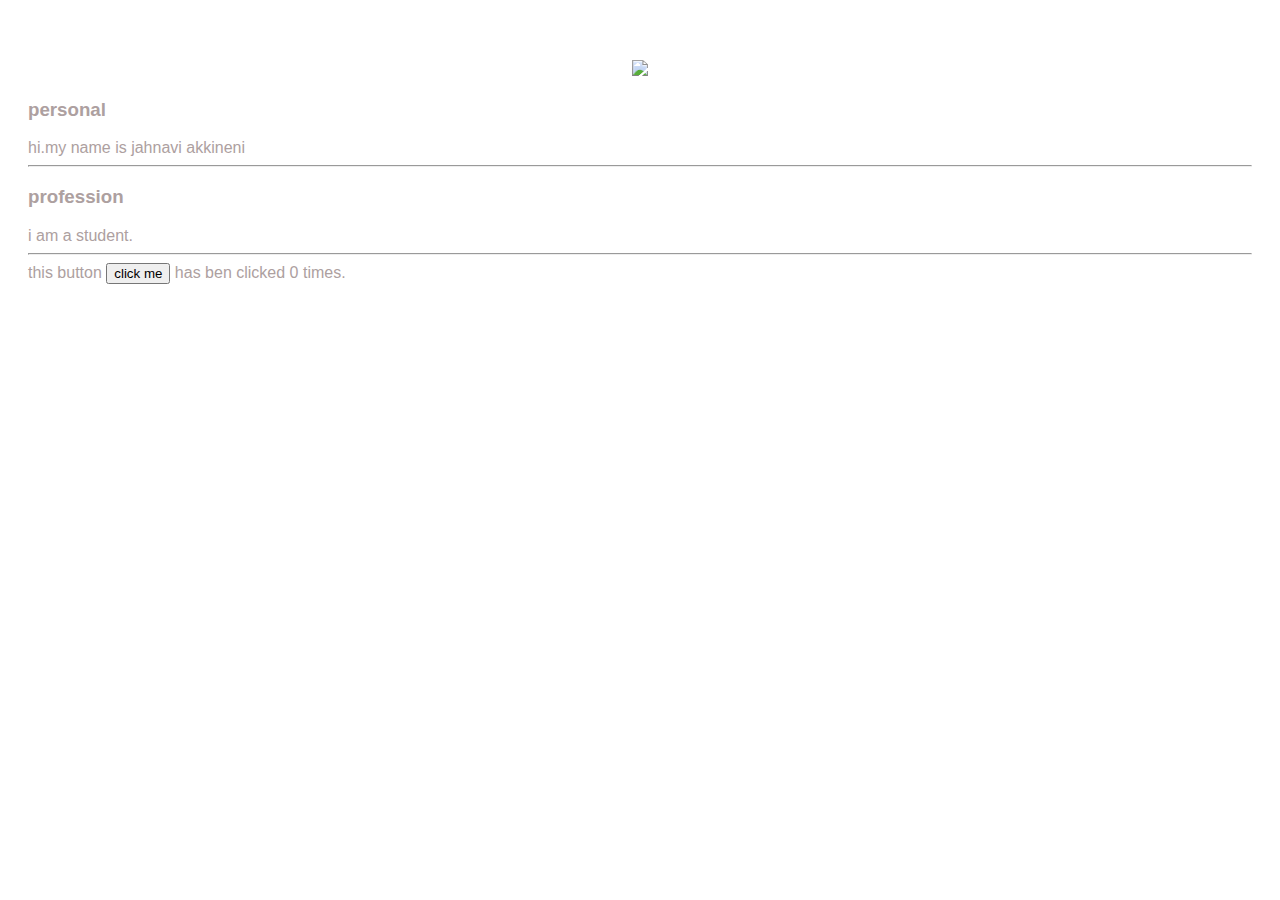
==== ui/index.html @ c14fd7ba "[imad-console] Updates ui/index.html" ====
<!doctype html>
<html>
    <head>
        <link href="/ui/style.css" rel="stylesheet" />
    </head>
    <body>
      <div class="container">
        <div class="center">
            <img src=https://pbs.twimg.com/profile_images/890233443870625792/uq0tKO7P_400x400.jpg class="img-medium"/>
        </div>
        <h3>personal</h3>
        <div>
        hi.my name is jahnavi akkineni
        </div>
        <hr/>
         <h3>profession</h3>
        <div>
        i am a student.
        </div>
        <hr/>
        <div class="footer">
            this button <button id="counter">click me</button> has ben clicked <span id="count">0</span> times.
        </div>
      </div>
        <script type="text/javascript" src="/ui/main.js">
        </script>
    </body>
</html>
---- ui/style.css ----
body {
    font-family: sans-serif;
    margin-top: 60px;
}

.center {
    text-align: center;
}

.text-big {
    font-size: 300%;
}

.bold {
    font-weight: bold;
}

.img-medium {
    height: 200px;
}

 .container {
    margin: 0 auto;
    color: #ada0a0;
    font-family: sans-serif;
    padding-left: 20px;
    padding-right: 20px;
     
 }
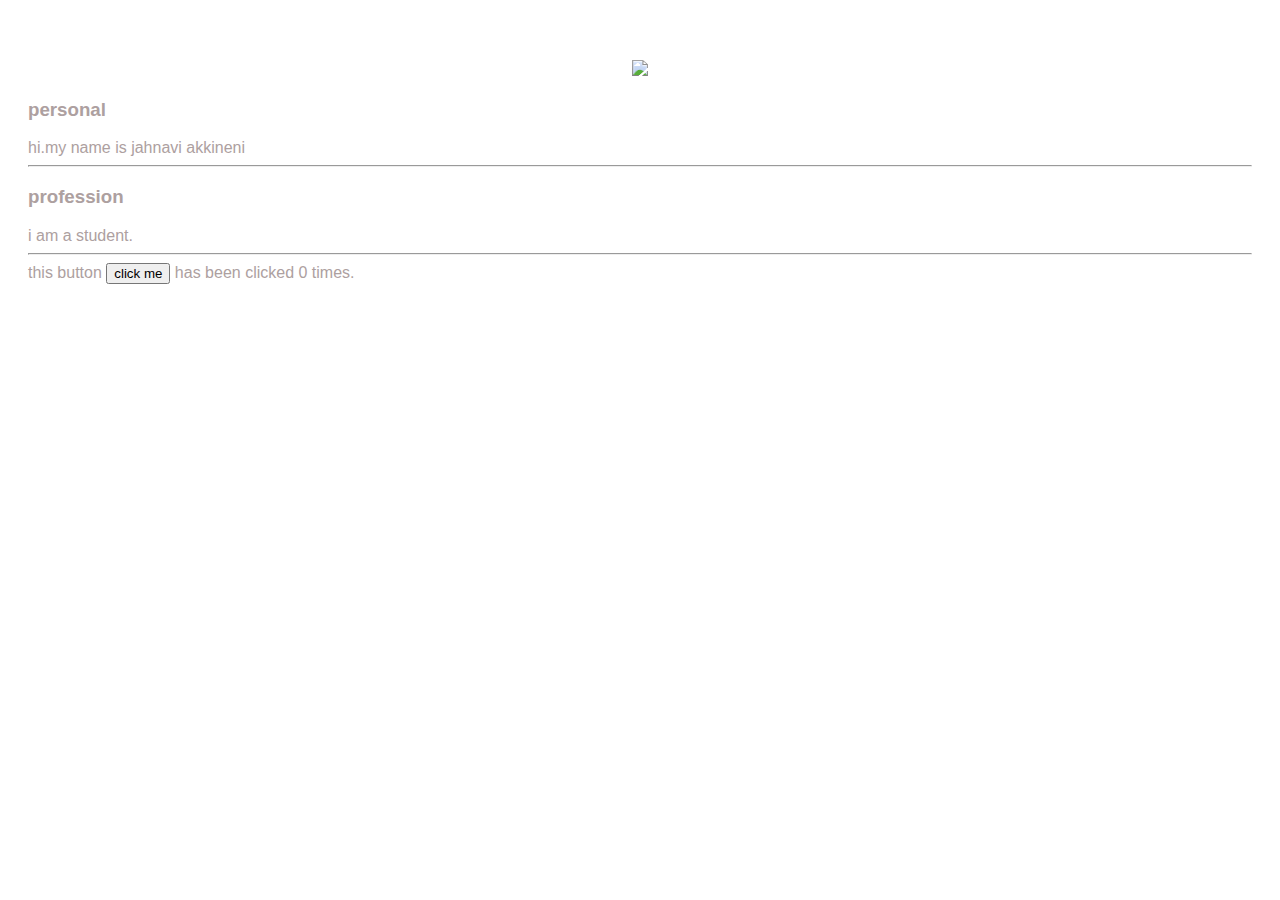
==== commit 406e4698: "[imad-console] Updates ui/index.html" ====
--- a/ui/index.html
+++ b/ui/index.html
@@ -19,7 +19,7 @@
         </div>
         <hr/>
         <div class="footer">
-            this button <button id="counter">click me</button> has ben clicked <span id="count">0</span> times.
+            this button <button id="counter">click me</button> has been clicked <span id="count">0</span> times.
         </div>
       </div>
         <script type="text/javascript" src="/ui/main.js">
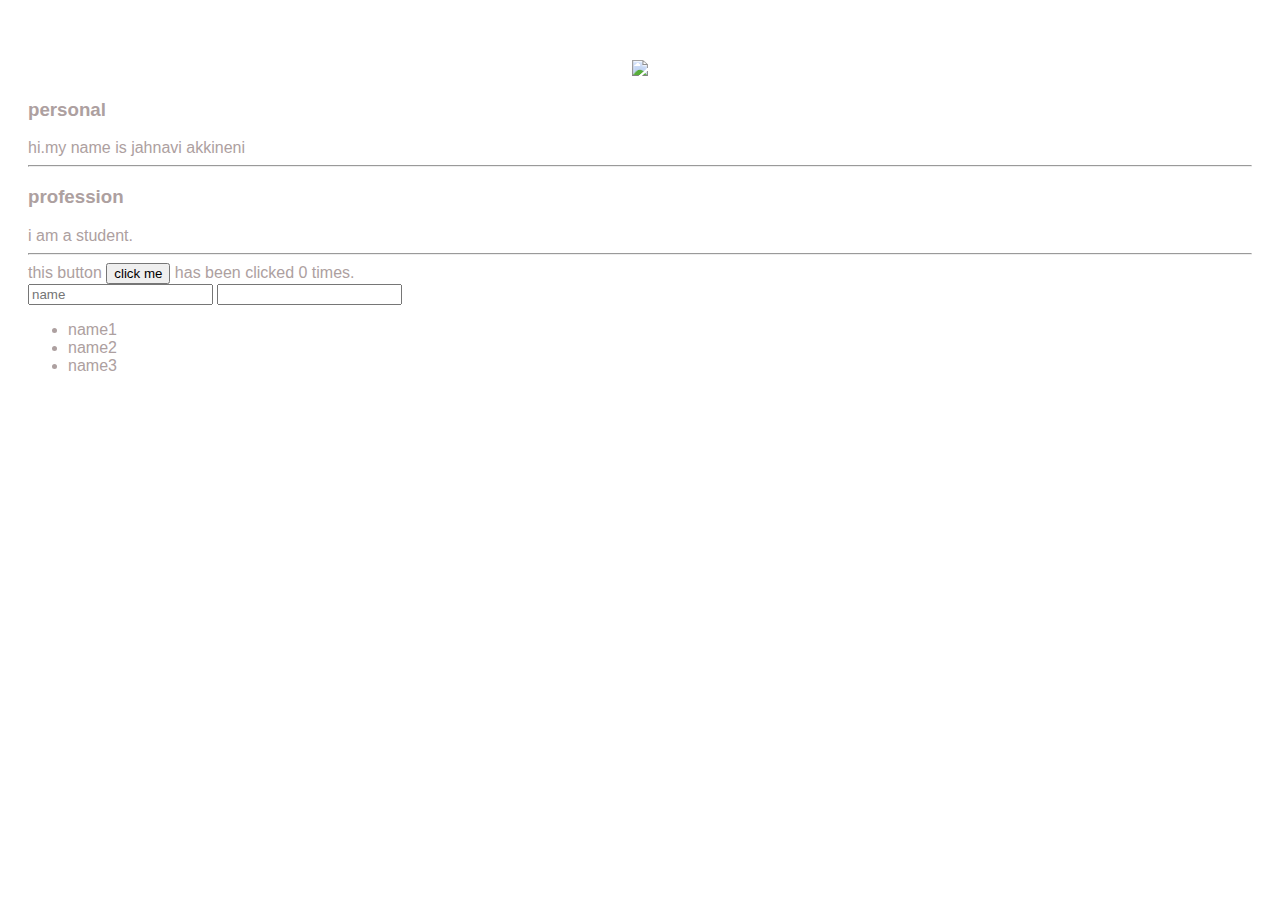
==== commit 1491c395: "[imad-console] Updates ui/index.html" ====
--- a/ui/index.html
+++ b/ui/index.html
@@ -20,6 +20,14 @@
         <hr/>
         <div class="footer">
             this button <button id="counter">click me</button> has been clicked <span id="count">0</span> times.
+            <br/>
+            <input type="text" id="name" placeholder="name"></input>
+            <input typr="submit" id="Submit"></input>
+            <ul>
+                <li>name1</li>
+                <li>name2</li>
+                <li>name3</li>
+            </ul>
         </div>
       </div>
         <script type="text/javascript" src="/ui/main.js">
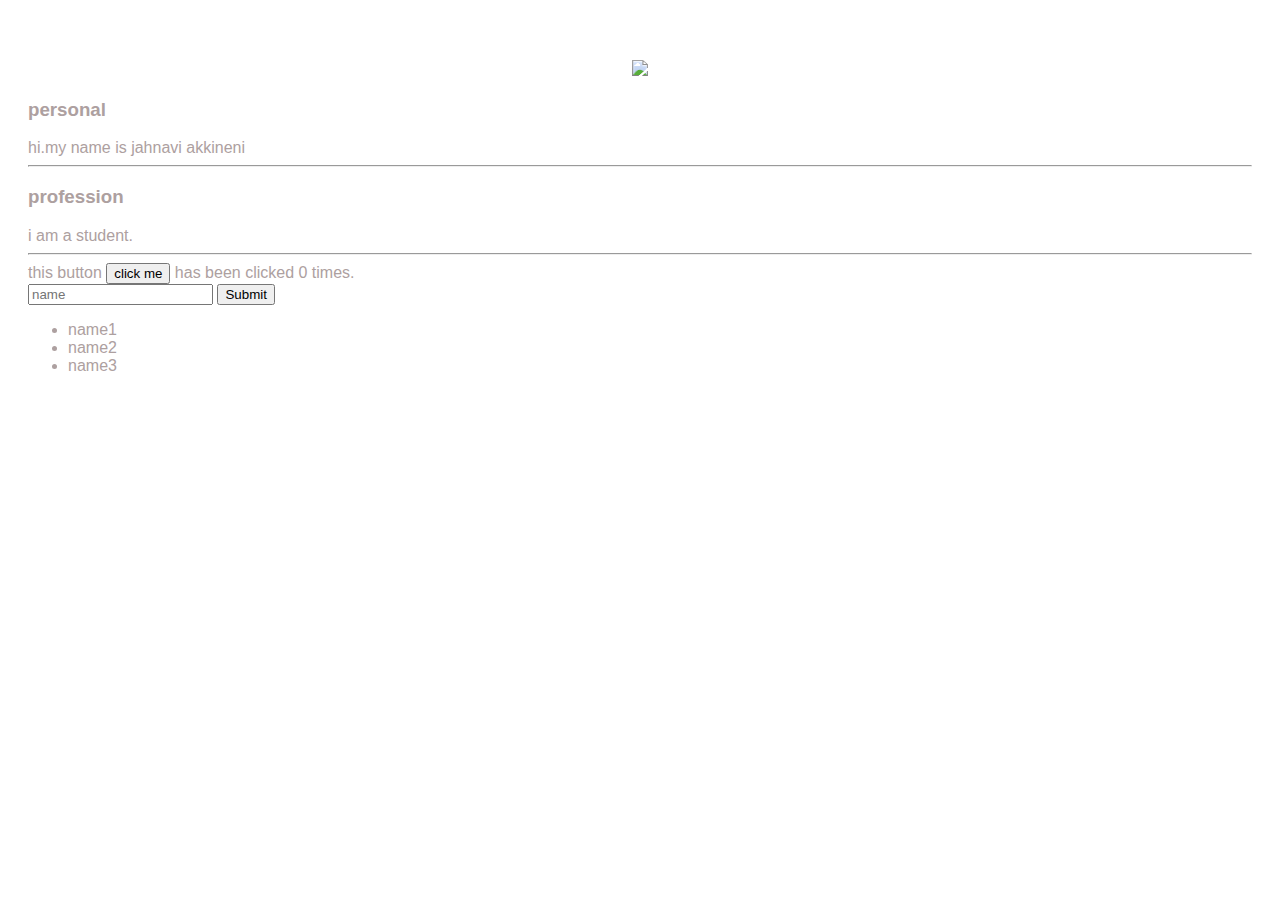
==== commit 7e56e97c: "[imad-console] Updates ui/index.html" ====
--- a/ui/index.html
+++ b/ui/index.html
@@ -22,7 +22,7 @@
             this button <button id="counter">click me</button> has been clicked <span id="count">0</span> times.
             <br/>
             <input type="text" id="name" placeholder="name"></input>
-            <input typr="submit" id="Submit"></input>
+            <input type="submit" value="Submit"></input>
             <ul>
                 <li>name1</li>
                 <li>name2</li>
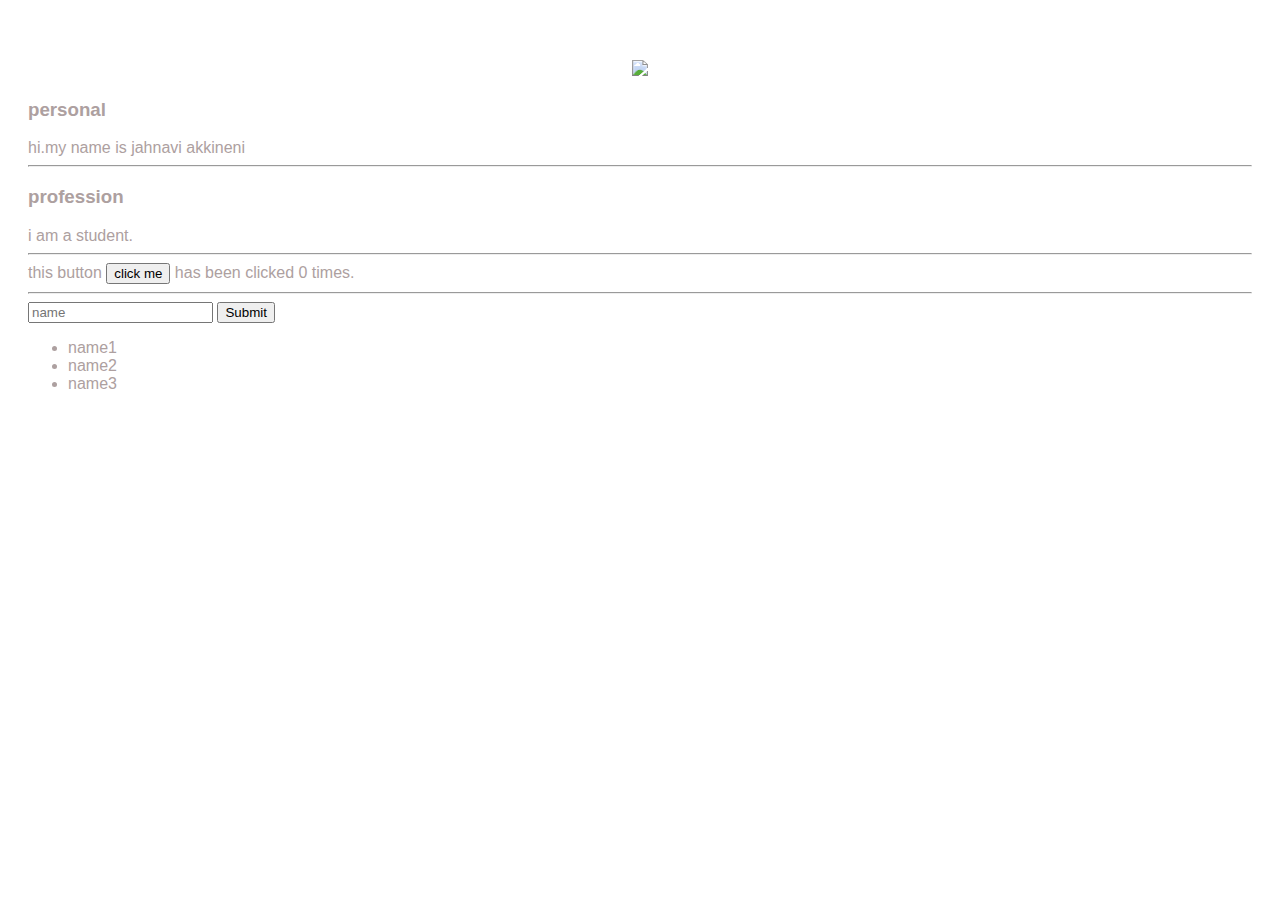
==== commit 1f1ad222: "[imad-console] Updates ui/index.html" ====
--- a/ui/index.html
+++ b/ui/index.html
@@ -20,7 +20,7 @@
         <hr/>
         <div class="footer">
             this button <button id="counter">click me</button> has been clicked <span id="count">0</span> times.
-            <br/>
+            <hr/>
             <input type="text" id="name" placeholder="name"></input>
             <input type="submit" value="Submit"></input>
             <ul>
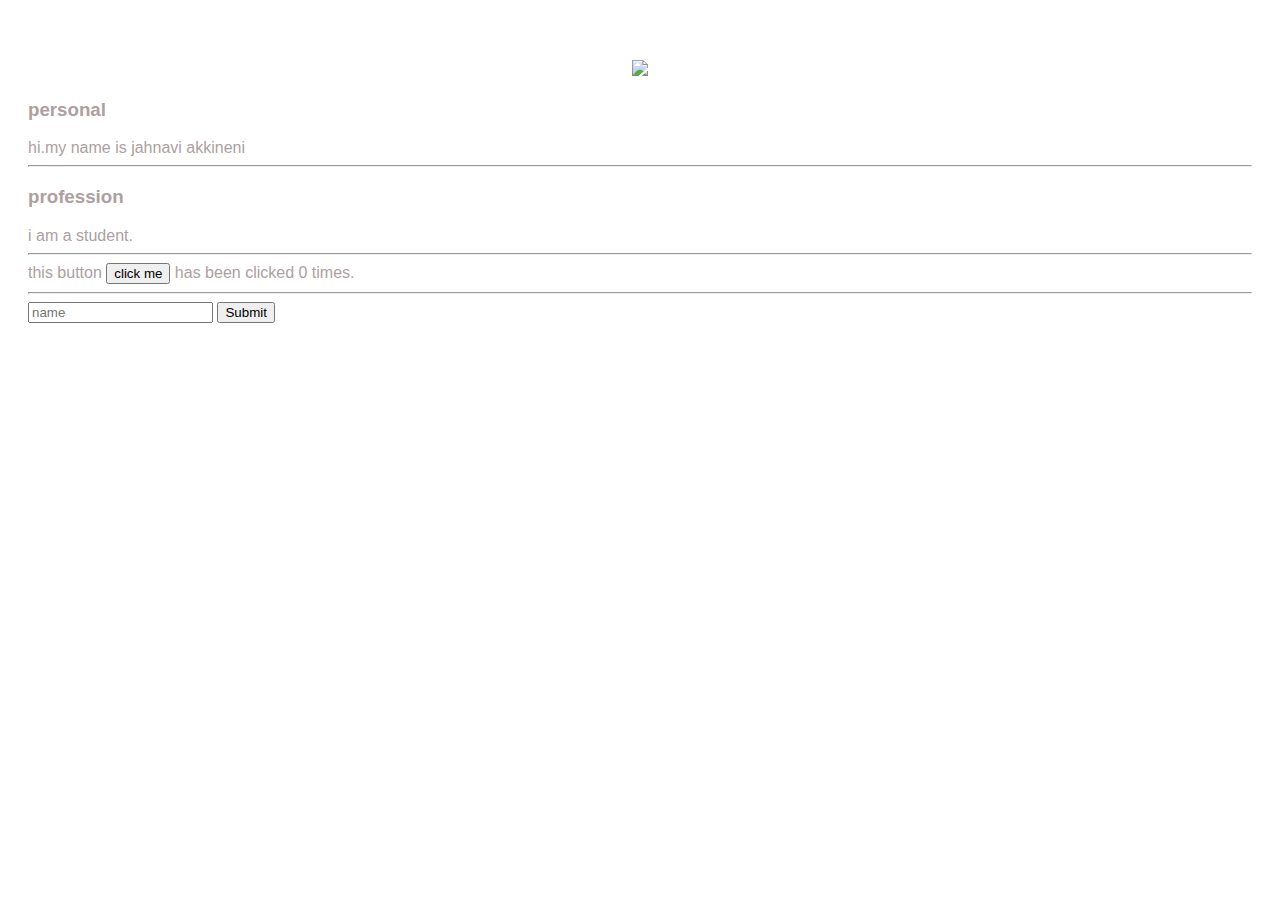
==== commit b9c1bd7f: "[imad-console] Updates ui/index.html" ====
--- a/ui/index.html
+++ b/ui/index.html
@@ -22,11 +22,9 @@
             this button <button id="counter">click me</button> has been clicked <span id="count">0</span> times.
             <hr/>
             <input type="text" id="name" placeholder="name"></input>
-            <input type="submit" value="Submit"></input>
-            <ul>
-                <li>name1</li>
-                <li>name2</li>
-                <li>name3</li>
+            <input type="submit" value="Submit" id="submit_btn"></input>
+            <ul id="namelist">
+               
             </ul>
         </div>
       </div>
